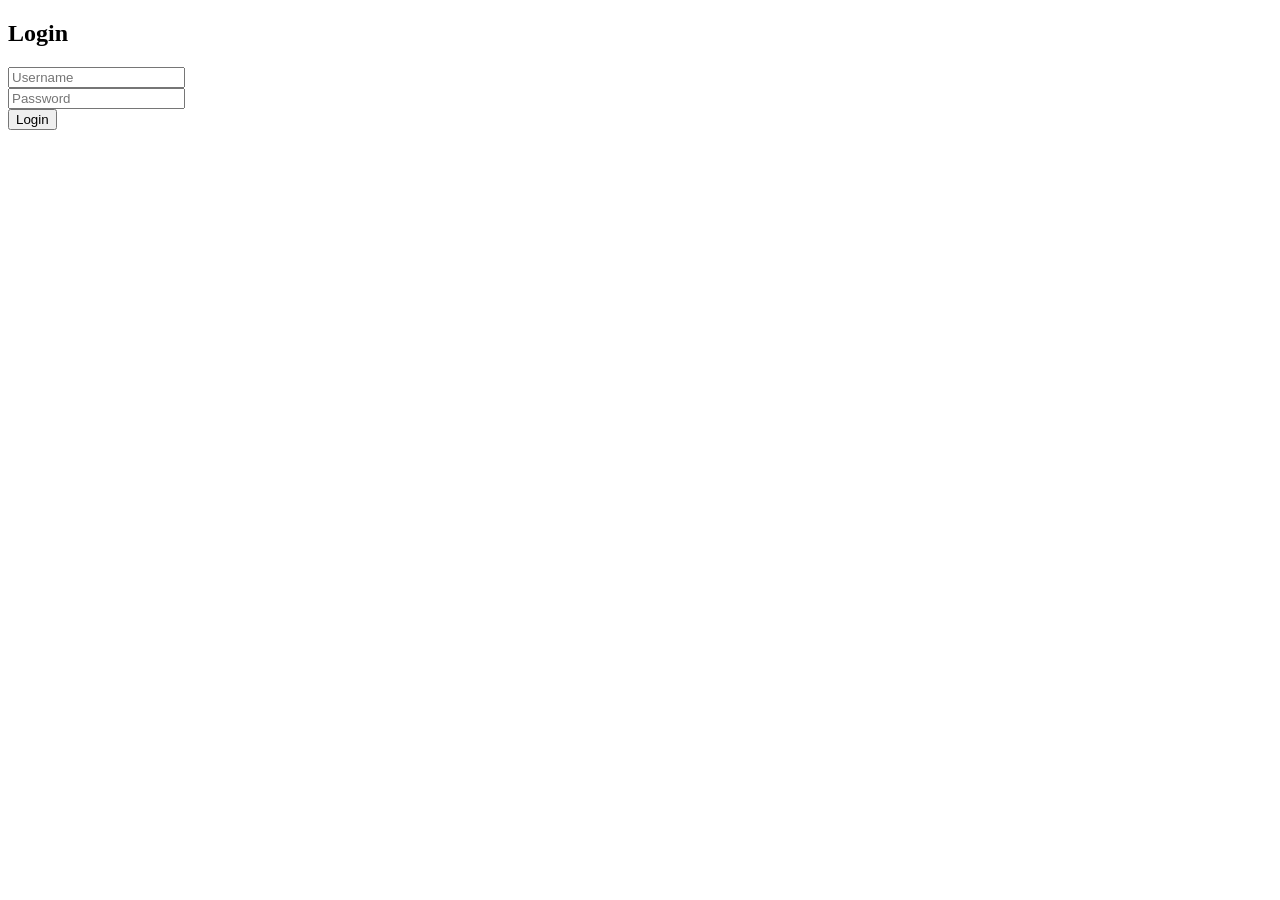
==== index.html @ cf04b8d6 "Create index.html" ====
<!DOCTYPE html>
<html>
<head>
  <title>Login - Subham Dey</title>
  <link rel="stylesheet" href="style.css">
</head>
<body>

<div class="login-container">
  <h2>Login</h2>
  <input type="text" id="username" placeholder="Username"><br>
  <input type="password" id="password" placeholder="Password"><br>
  <button onclick="login()">Login</button>
</div>

<script src="script.js"></script>
</body>
</html>
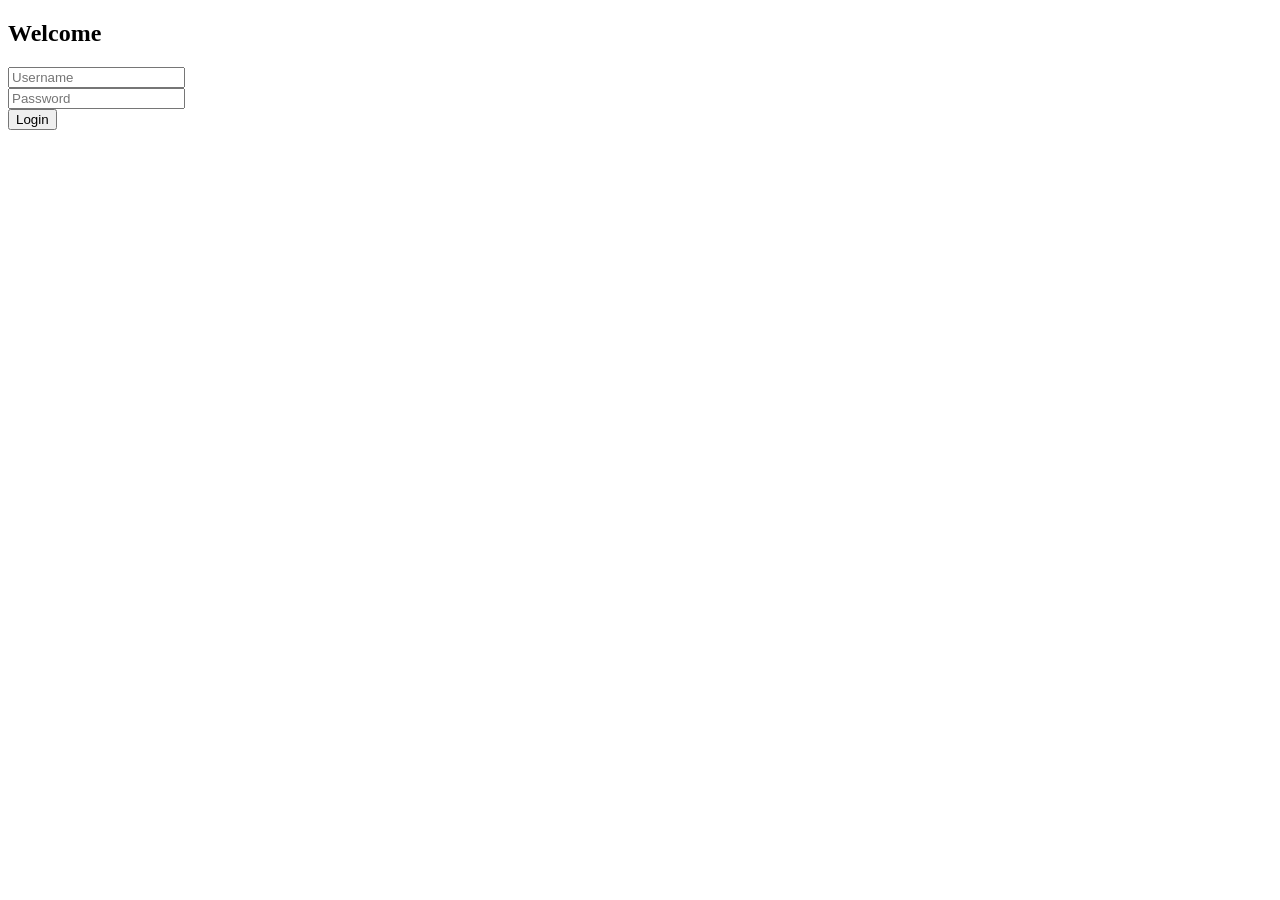
==== commit e88d5236: "Create index.html" ====
--- a/index.html
+++ b/index.html
@@ -3,11 +3,12 @@
 <head>
   <title>Login - Subham Dey</title>
   <link rel="stylesheet" href="style.css">
+  <link href="https://fonts.googleapis.com/css2?family=Poppins:wght@300;600&display=swap" rel="stylesheet">
 </head>
 <body>
 
 <div class="login-container">
-  <h2>Login</h2>
+  <h2>Welcome</h2>
   <input type="text" id="username" placeholder="Username"><br>
   <input type="password" id="password" placeholder="Password"><br>
   <button onclick="login()">Login</button>
